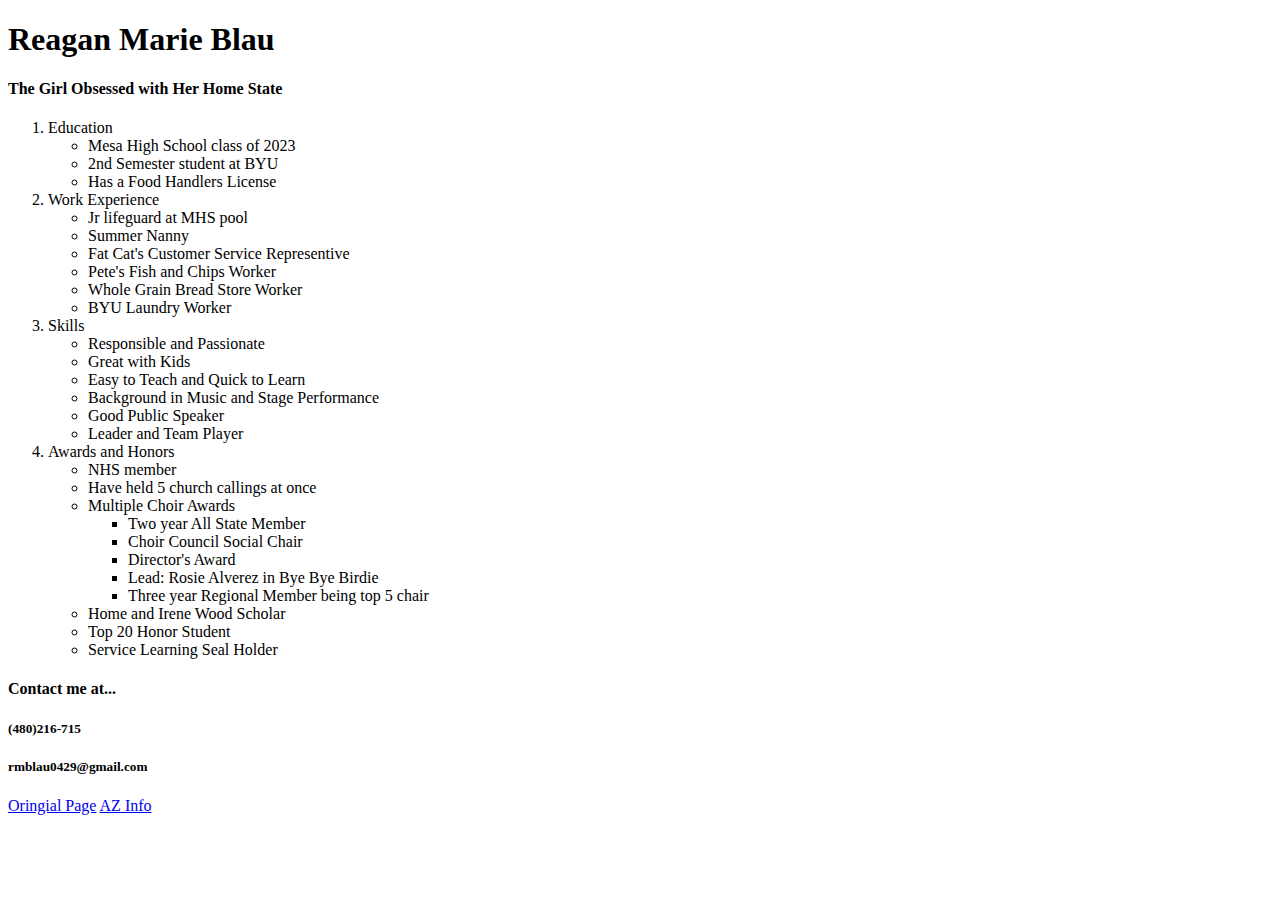
==== resume.html @ d33e20fa "Add files via upload" ====
<!DOCTYPE html>
<html lang="en">
<head>
    <meta charset="UTF-8">
    <meta name="viewport" content="width=device-width, initial-scale=1.0">
    <title>Little Me</title>
</head>
    <h1>Reagan Marie Blau</h1>
    <h4>The Girl Obsessed with Her Home State</h4>
<body>
    <p>
        <ol>
            <li>Education
                <ul>
                    <li>Mesa High School class of 2023</li>
                    <li>2nd Semester student at BYU</li>
                    <li>Has a Food Handlers License</li>
                </ul>
            </li>
            <li>Work Experience
                <ul>
                    <li>Jr lifeguard at MHS pool</li>
                    <li>Summer Nanny</li>
                    <li>Fat Cat's Customer Service Representive </li>
                    <li>Pete's Fish and Chips Worker</li>
                    <li>Whole Grain Bread Store Worker</li>
                    <li>BYU Laundry Worker</li>
                </ul>
            </li>
            <li>Skills
                <ul>
                    <li>Responsible and Passionate</li>
                    <li>Great with Kids</li>
                    <li>Easy to Teach and Quick to Learn</li>
                    <li>Background in Music and Stage Performance</li>
                    <li>Good Public Speaker</li>
                    <li>Leader and Team Player</li>
                </ul>
            </li>
            <li>Awards and Honors
                <ul>
                    <li>NHS member</li>
                    <li>Have held 5 church callings at once</li>
                    <li>Multiple Choir Awards</li>
                        <ul>
                            <li>Two year All State Member</li>
                            <li>Choir Council Social Chair</li>
                            <li>Director's Award</li>
                            <li>Lead: Rosie Alverez in Bye Bye Birdie</li>
                            <li>Three year Regional Member being top 5 chair</li>
                        </ul>
                    <li>Home and Irene Wood Scholar</li>
                    <li>Top 20 Honor Student</li>
                    <li>Service Learning Seal Holder</li>
                </ul>
            </li>
        </ol>
    </p>
    <h4>Contact me at...</h4>
    <h5>(480)216-715</h5>
    <h5>rmblau0429@gmail.com</h5>
</body>
<a href="index.html">Oringial Page</a>
<a href="sratch.html">AZ Info</a>
</html>
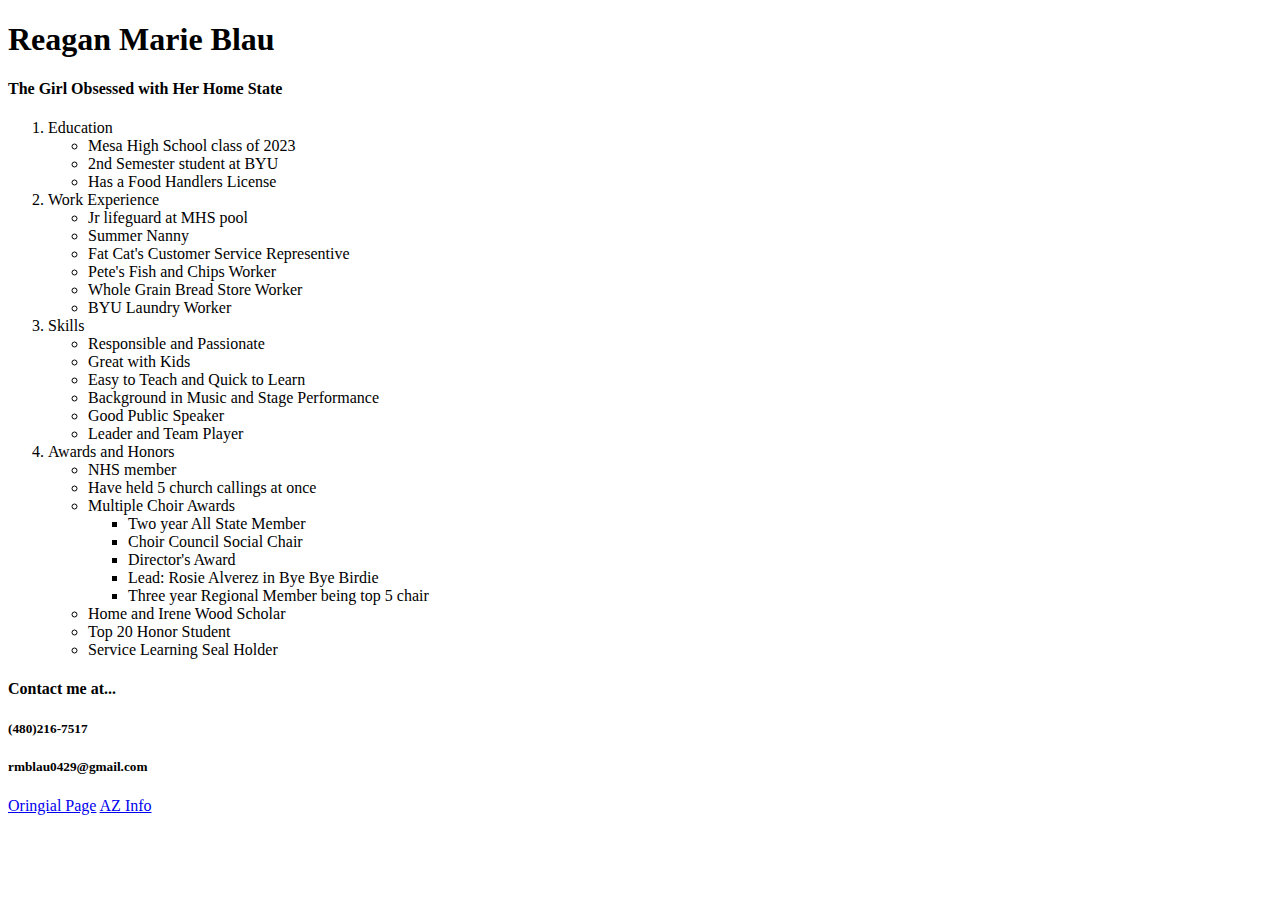
==== commit ed730ceb: "Add files via upload" ====
--- a/resume.html
+++ b/resume.html
@@ -57,7 +57,7 @@
         </ol>
     </p>
     <h4>Contact me at...</h4>
-    <h5>(480)216-715</h5>
+    <h5>(480)216-7517</h5>
     <h5>rmblau0429@gmail.com</h5>
 </body>
 <a href="index.html">Oringial Page</a>
